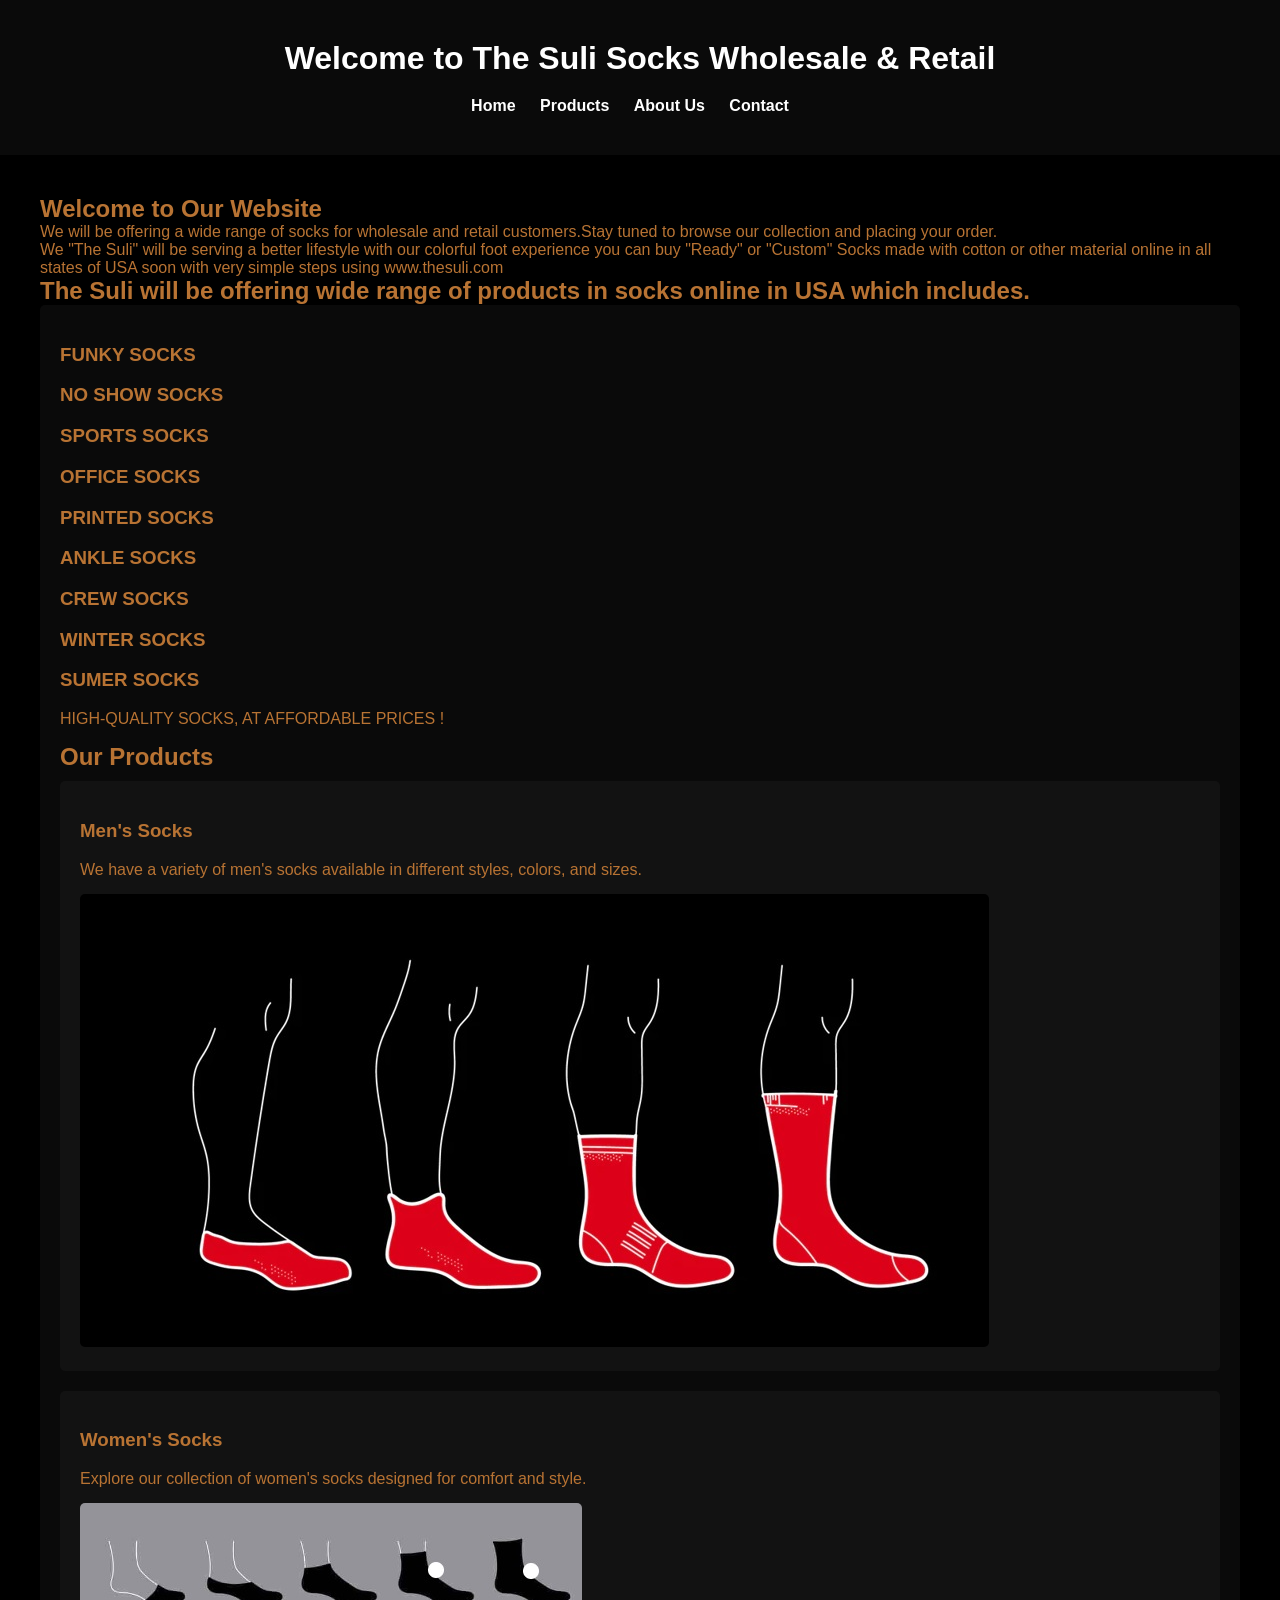
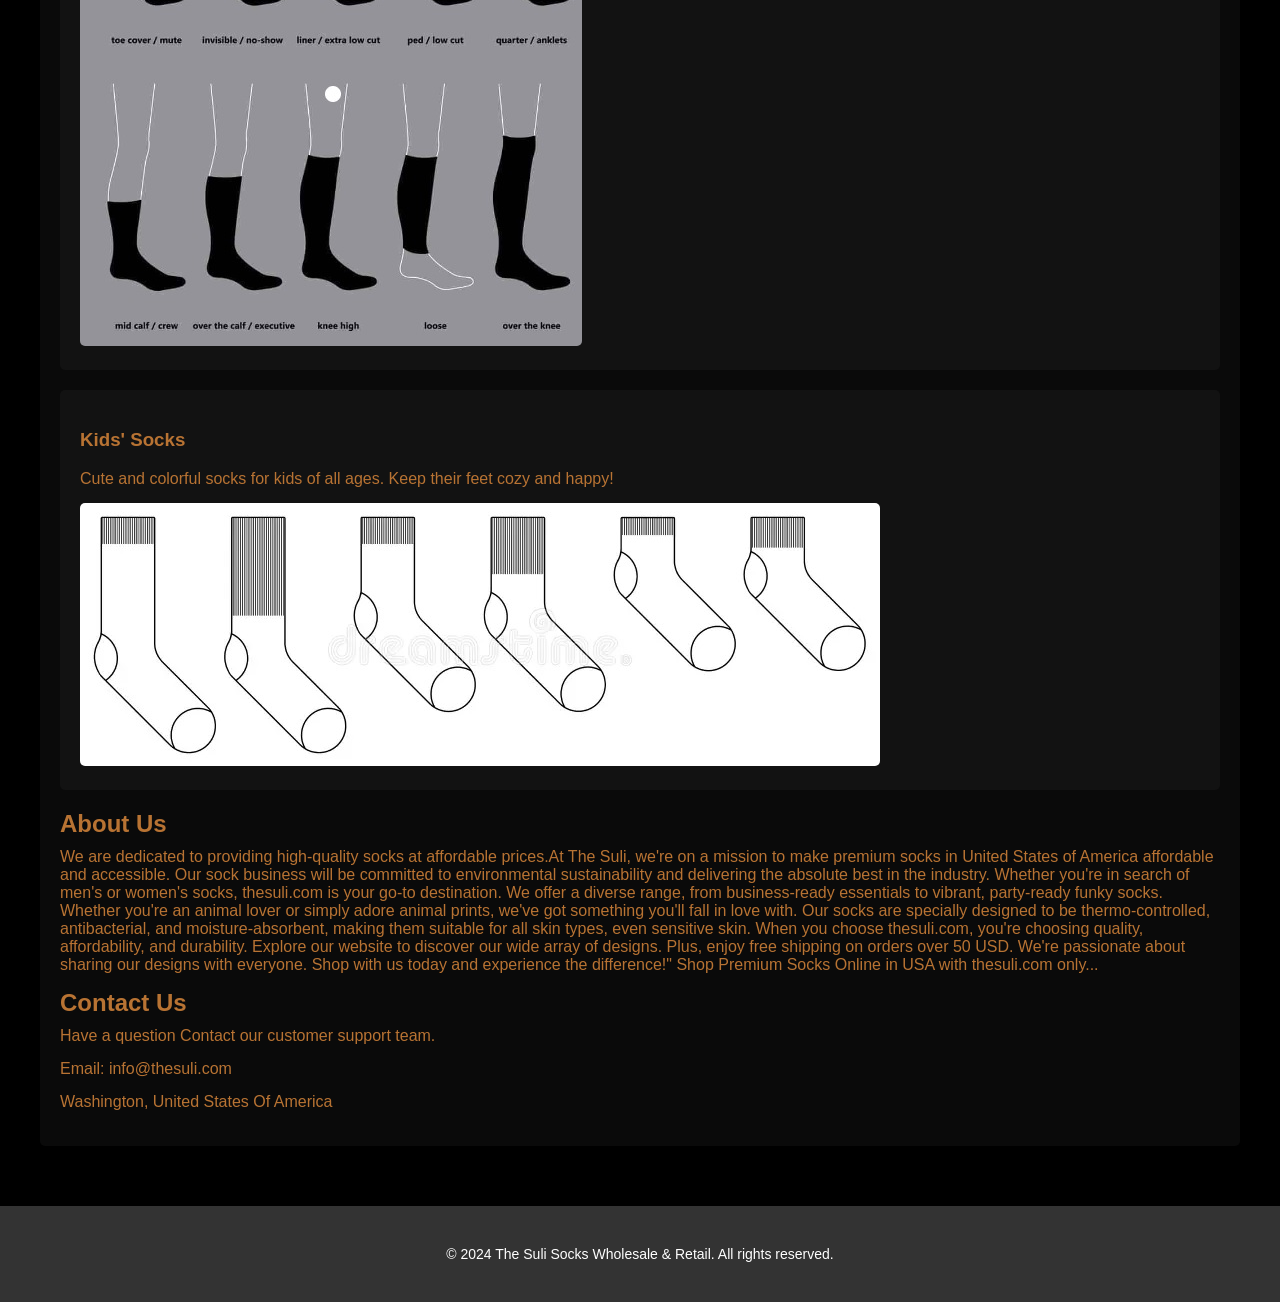
==== index.html @ 752bcca1 "Update and rename website.html to index.html" ====
<!DOCTYPE html>
<html lang="en">
<head>
    <meta charset="UTF-8">
    <meta name="viewport" content="width=device-width, initial-scale=1.0">
    <title>Socks Wholesale & Retail</title>
    <link rel="stylesheet" href="styles.css">
</head>
<body>
    <header>
        <div class="container">
            <h1>Welcome to The Suli Socks Wholesale & Retail</h1>
            <nav>
                <ul>
                    <li><a href="#home">Home</a></li>
                    <li><a href="#products">Products</a></li>
                    <li><a href="#about">About Us</a></li>
                    <li><a href="#contact">Contact</a></li>
                </ul>
            </nav>
        </div>
    </header>

    <main>
        <div class="container">
            <section id="home">
                <h2>Welcome to Our Website</h2>
                <p>We will be offering a wide range of socks for wholesale and retail customers.Stay tuned to browse our collection and placing your order. </p>
</section>

<p>We "The Suli" will be serving a better lifestyle with our colorful foot experience you can buy "Ready" or "Custom" Socks made with cotton or other material online in all states of USA soon with very simple steps using www.thesuli.com </p>
</section>
 <section id="products">
</section>

                <h2>The Suli will be offering wide range of products in socks online in USA which includes.</h2>
                <div class="product">
                    <h3>FUNKY SOCKS</h3>
                    <h3>NO SHOW SOCKS</h3>
            	    <h3>SPORTS SOCKS</h3>
		    <h3>OFFICE SOCKS</h3>
		    <h3>PRINTED SOCKS</h3>
		    <h3>ANKLE SOCKS</h3>
		    <h3>CREW SOCKS</h3>
		    <h3>WINTER SOCKS</h3>
		    <h3>SUMER SOCKS</h3>
		   
    <p>  HIGH-QUALITY SOCKS, AT AFFORDABLE PRICES !</p>
</section>

            <section id="products">
                <h2>Our Products</h2>
                <div class="product">
                    <h3>Men's Socks</h3>
                    <p>We have a variety of men's socks available in different styles, colors, and sizes.</p>
                    <img src="men socks.jpg" alt="Men's Socks">
                </div>

                <div class="product">
                    <h3>Women's Socks</h3>
                    <p>Explore our collection of women's socks designed for comfort and style.</p>
                    <img src="women socks.jpg" alt="Women's Socks">
                </div>

                <div class="product">
                    <h3>Kids' Socks</h3>
                    <p>Cute and colorful socks for kids of all ages. Keep their feet cozy and happy!</p>
                    <img src="children socks.jpg" alt="Kids' Socks">
                </div>
            </section>

            <section id="about">
                <h2>About Us</h2>
                <p>We are dedicated to providing high-quality socks at affordable prices.At The Suli,
 we're on a mission to make premium socks in United States of America affordable and accessible. 
Our sock business will be committed to environmental sustainability and delivering the absolute best in the industry. 
Whether you're in search of men's or women's socks, thesuli.com is your go-to destination. We offer a diverse range, 
from business-ready essentials to vibrant, party-ready funky socks. Whether you're an animal lover or simply adore animal prints, 
we've got something you'll fall in love with. Our socks are specially designed to be thermo-controlled, antibacterial, and moisture-absorbent, 
making them suitable for all skin types, even sensitive skin. When you choose thesuli.com, you're choosing quality, affordability, and durability. 
Explore our website to discover our wide array of designs. Plus, enjoy free shipping on orders over 50 USD. We're passionate about sharing our designs with everyone. 
Shop with us today and experience the difference!" Shop Premium Socks Online in USA with thesuli.com only...</p>
            </section>

            <section id="contact">
                <h2>Contact Us</h2>
                <p>Have a question Contact our customer support team.</p>
                <p>Email: info@thesuli.com</p>
                <p>Washington, United States Of America</p>
            </section>
        </div>
    </main>

    <footer>
        <div class="container">
            <p>&copy; 2024 The Suli Socks Wholesale & Retail. All rights reserved.</p>
        </div>
    </footer>
</body>
</html>
---- styles.css ----
/* Reset some default browser styles */
body, h1, h2, p, ul, li {
    margin: 0;
    padding: 0;
}

/* Global styles */
body {
    font-family: Arial, sans-serif;
    background-color: #000000;
    color: #B87333;
}

.container {
    max-width: 1200px;
    margin: 0 auto;
    padding: 20px;
}

/* Header styles */
header {
    background-color: #3333;
    color: #fff;
    padding: 20px 0;
}

header h1 {
    text-align: center;
}

/* Navigation styles */
nav {
    text-align: center;
    margin-top: 20px;
}

nav ul {
    list-style-type: none;
}

nav ul li {
    display: inline;
    margin-right: 20px;
}

nav ul li a {
    color: #fff;
    text-decoration: none;
    font-weight: bold;
    font-size: 16px;
}

/* Main content styles */
main {
    padding: 20px 0;
}

.product {
    background-color: #3333;
    border-radius: 5px;
    padding: 20px;
    margin-bottom: 20px;
}

.product h2 {
    margin-bottom: 10px;
}

.product p {
    margin-bottom: 15px;
}

.product img {
    max-width: 100%;
    height: auto;
    border-radius: 5px;
}

/* Footer styles */
footer {
    background-color: #333;
    color: #fff;
    text-align: center;
    padding: 20px 0;
}

footer p {
    font-size: 14px;
}
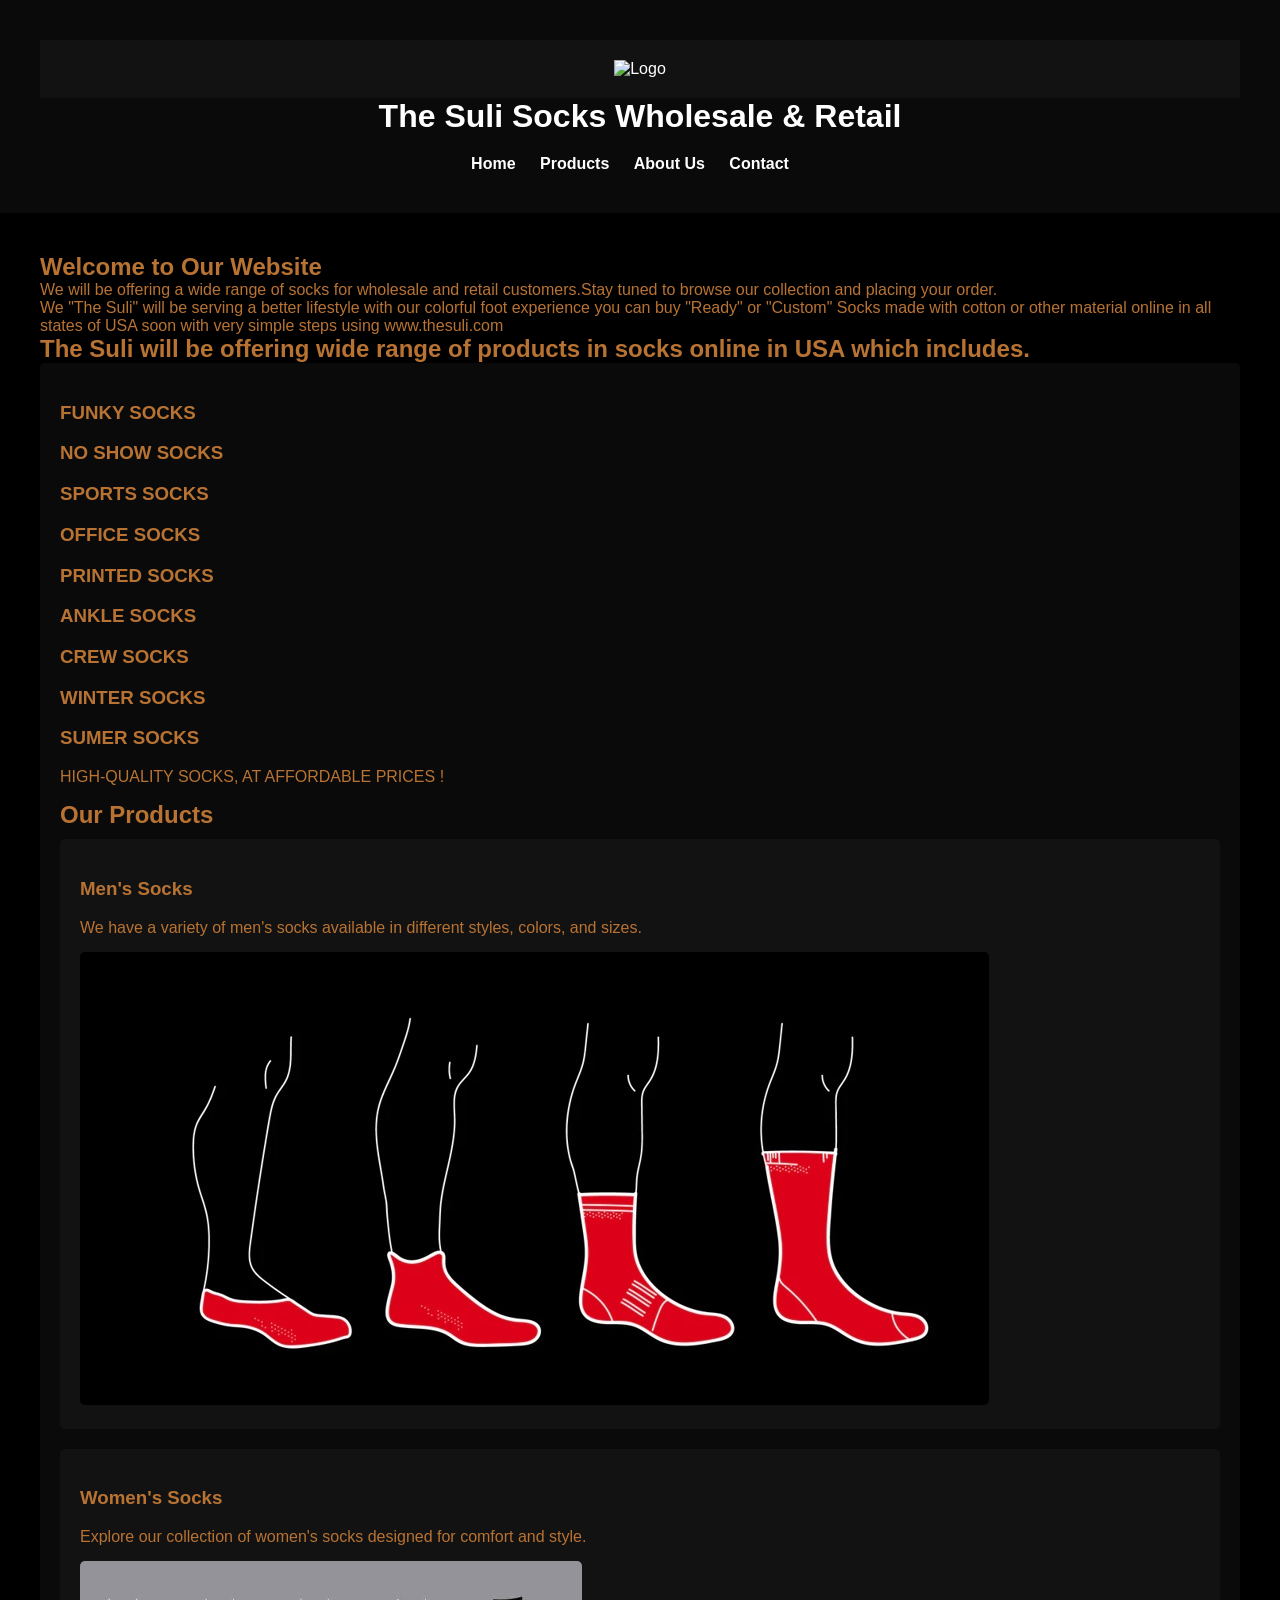
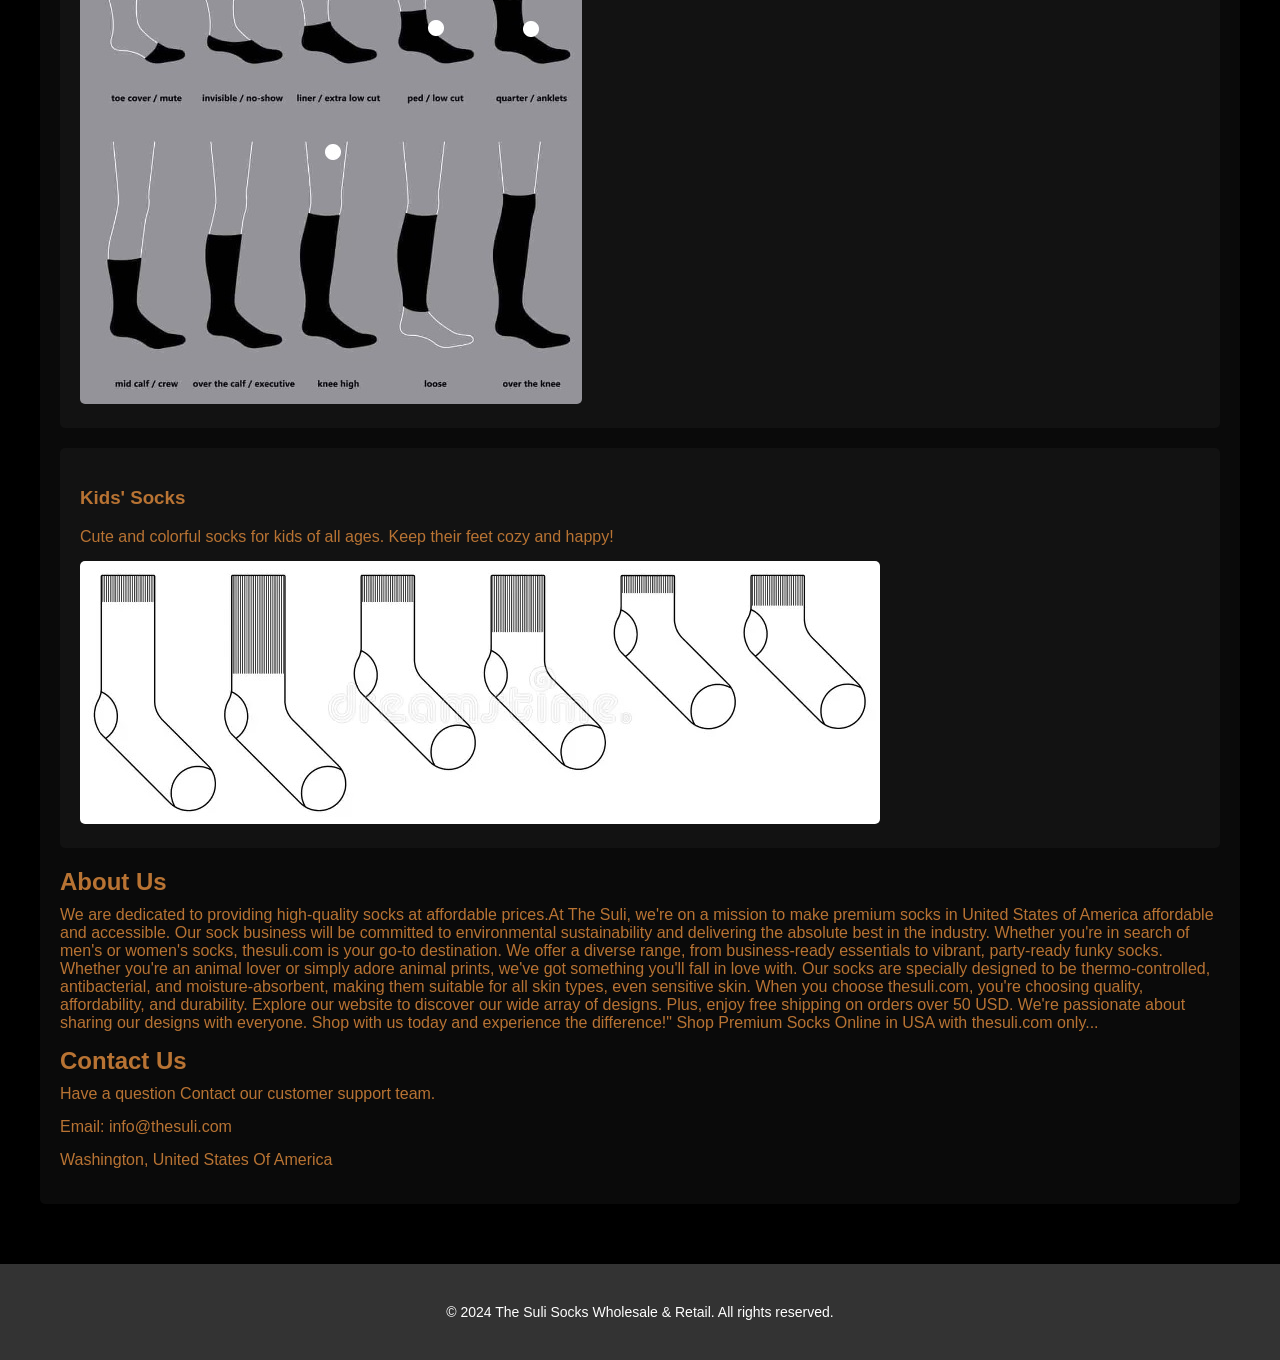
==== commit fe4eafdb: "Update index.html" ====
--- a/index.html
+++ b/index.html
@@ -9,7 +9,28 @@
 <body>
     <header>
         <div class="container">
-            <h1>Welcome to The Suli Socks Wholesale & Retail</h1>
+<style>
+  /* CSS to center the logo and set its size */
+  .header {
+    text-align: center; /* Align contents in the center */
+  }
+
+  .logo {
+    width: 400px; /* Set width of the logo */
+    height: auto; /* Maintain aspect ratio */
+  }
+</style>
+</head>
+<body>
+
+<header class="header">
+  <!-- Logo -->
+  <img src="logo.jpg" alt="Logo" class="logo">
+</header>
+
+</body>
+</html>
+            <h1>The Suli Socks Wholesale & Retail</h1>
             <nav>
                 <ul>
                     <li><a href="#home">Home</a></li>
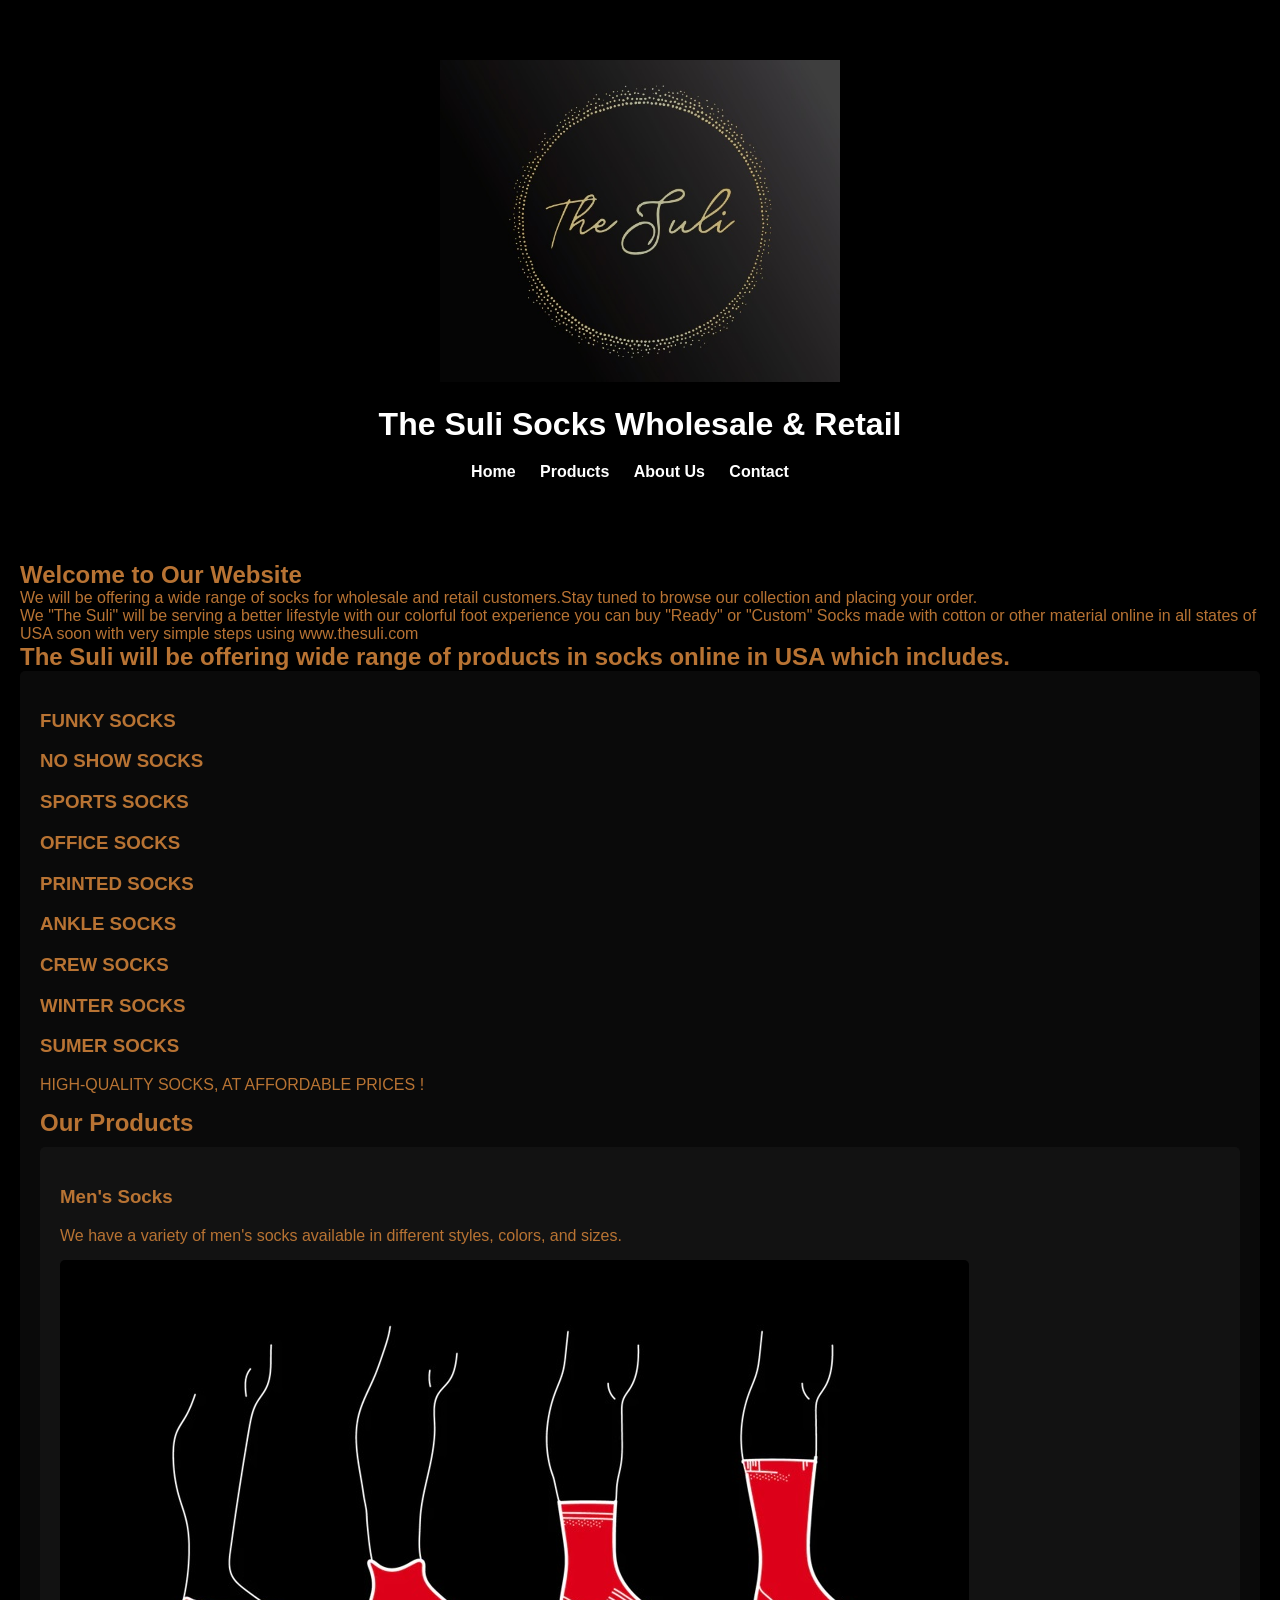
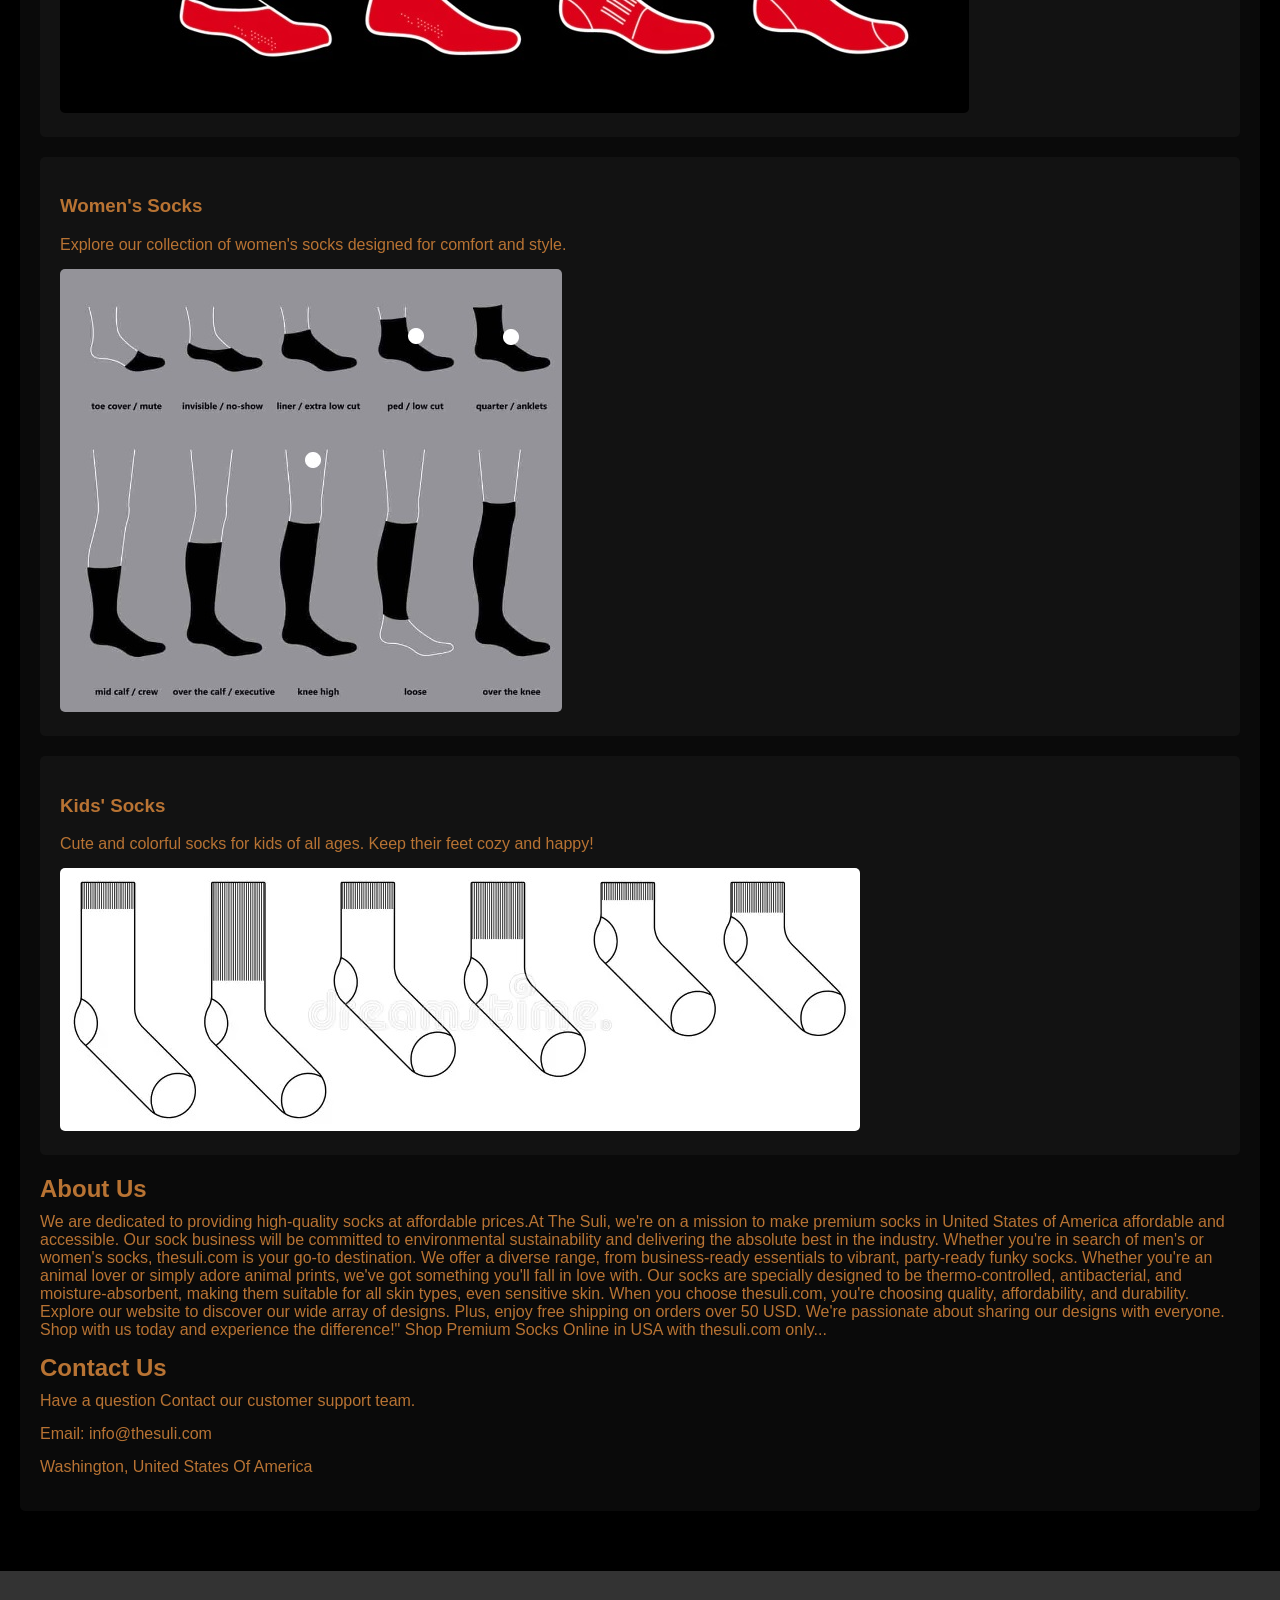
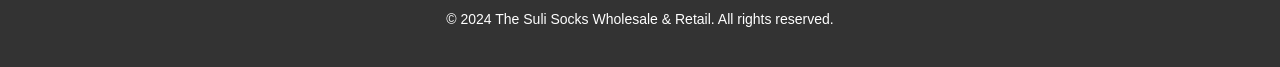
==== commit bcba0b7a: "Update index.html" ====
--- a/index.html
+++ b/index.html
@@ -25,7 +25,7 @@
 
 <header class="header">
   <!-- Logo -->
-  <img src="logo.jpg" alt="Logo" class="logo">
+  <img src="Logo.jpg" alt="Logo" class="logo">
 </header>
 
 </body>
--- a/styles.css
+++ b/styles.css
@@ -12,14 +12,14 @@
 }
 
 .container {
-    max-width: 1200px;
+    max-width: 1800px;
     margin: 0 auto;
     padding: 20px;
 }
 
 /* Header styles */
 header {
-    background-color: #3333;
+    background-color: #33333;
     color: #fff;
     padding: 20px 0;
 }
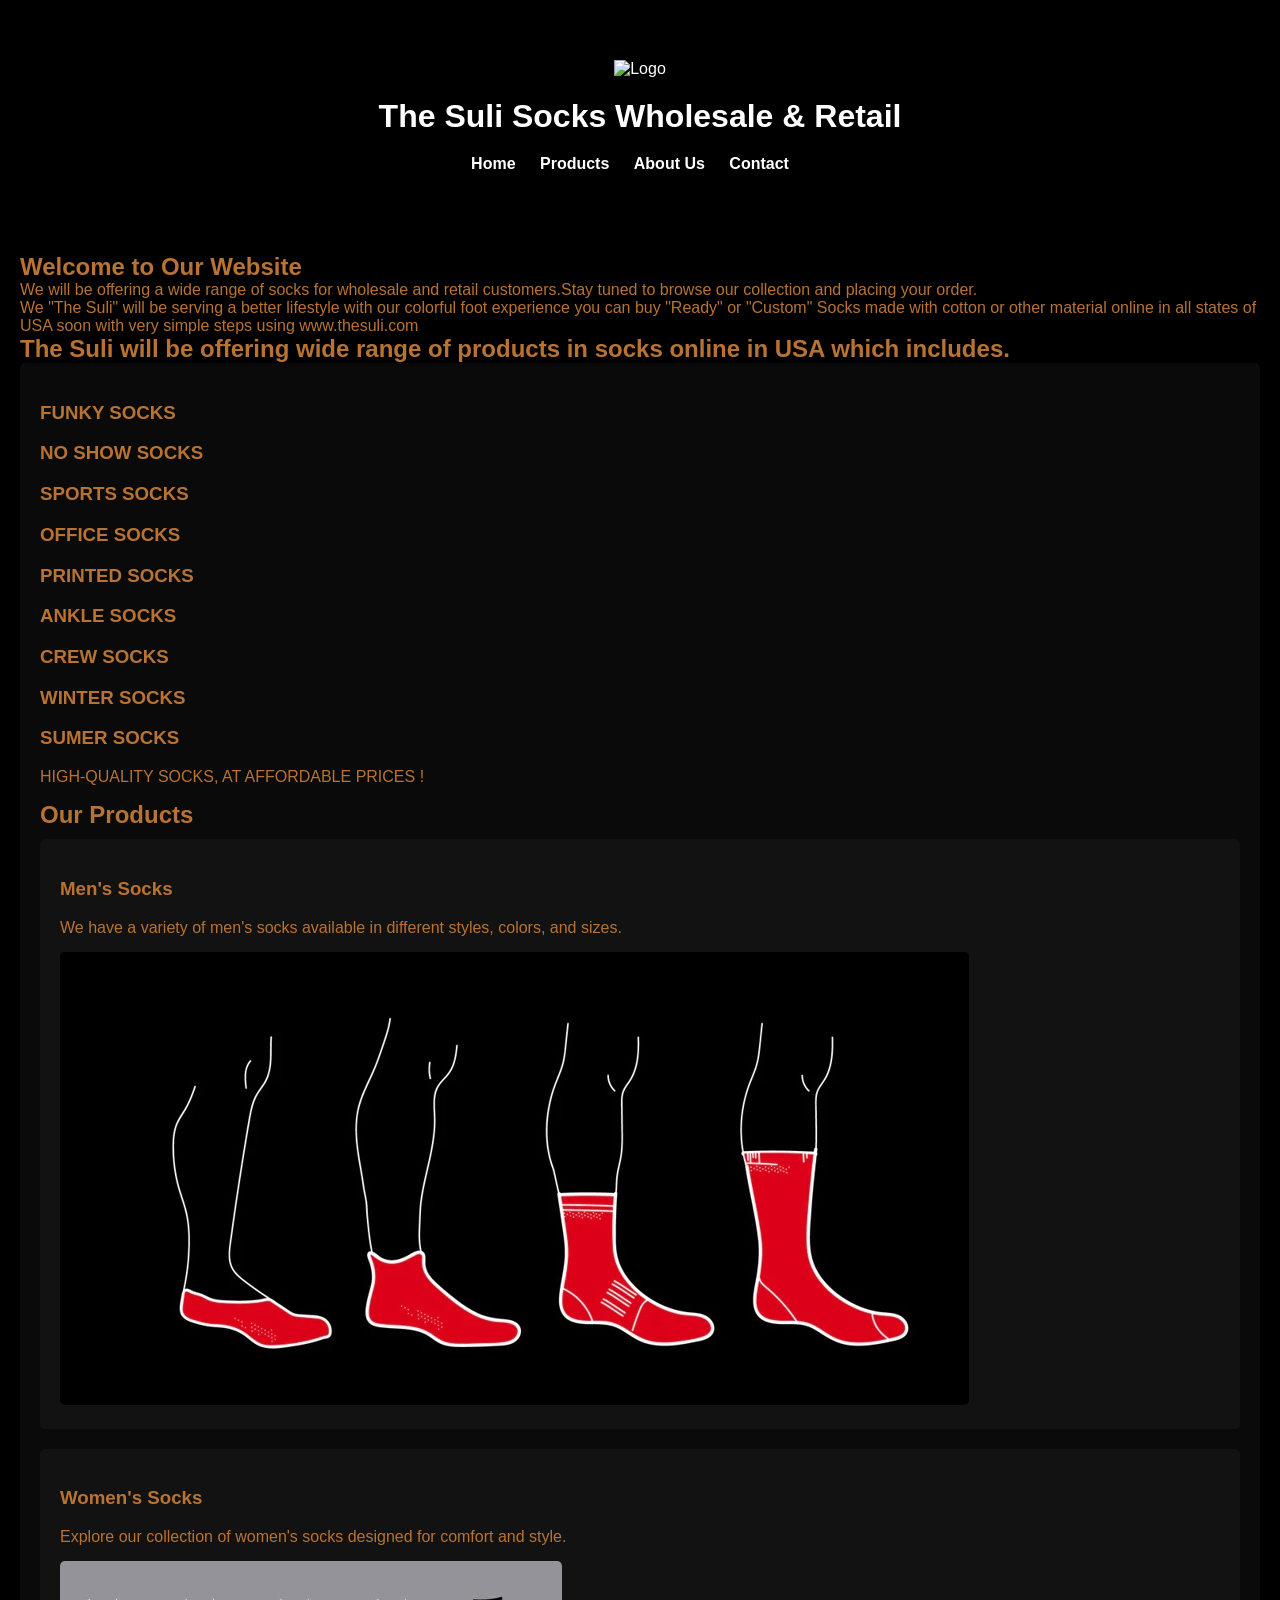
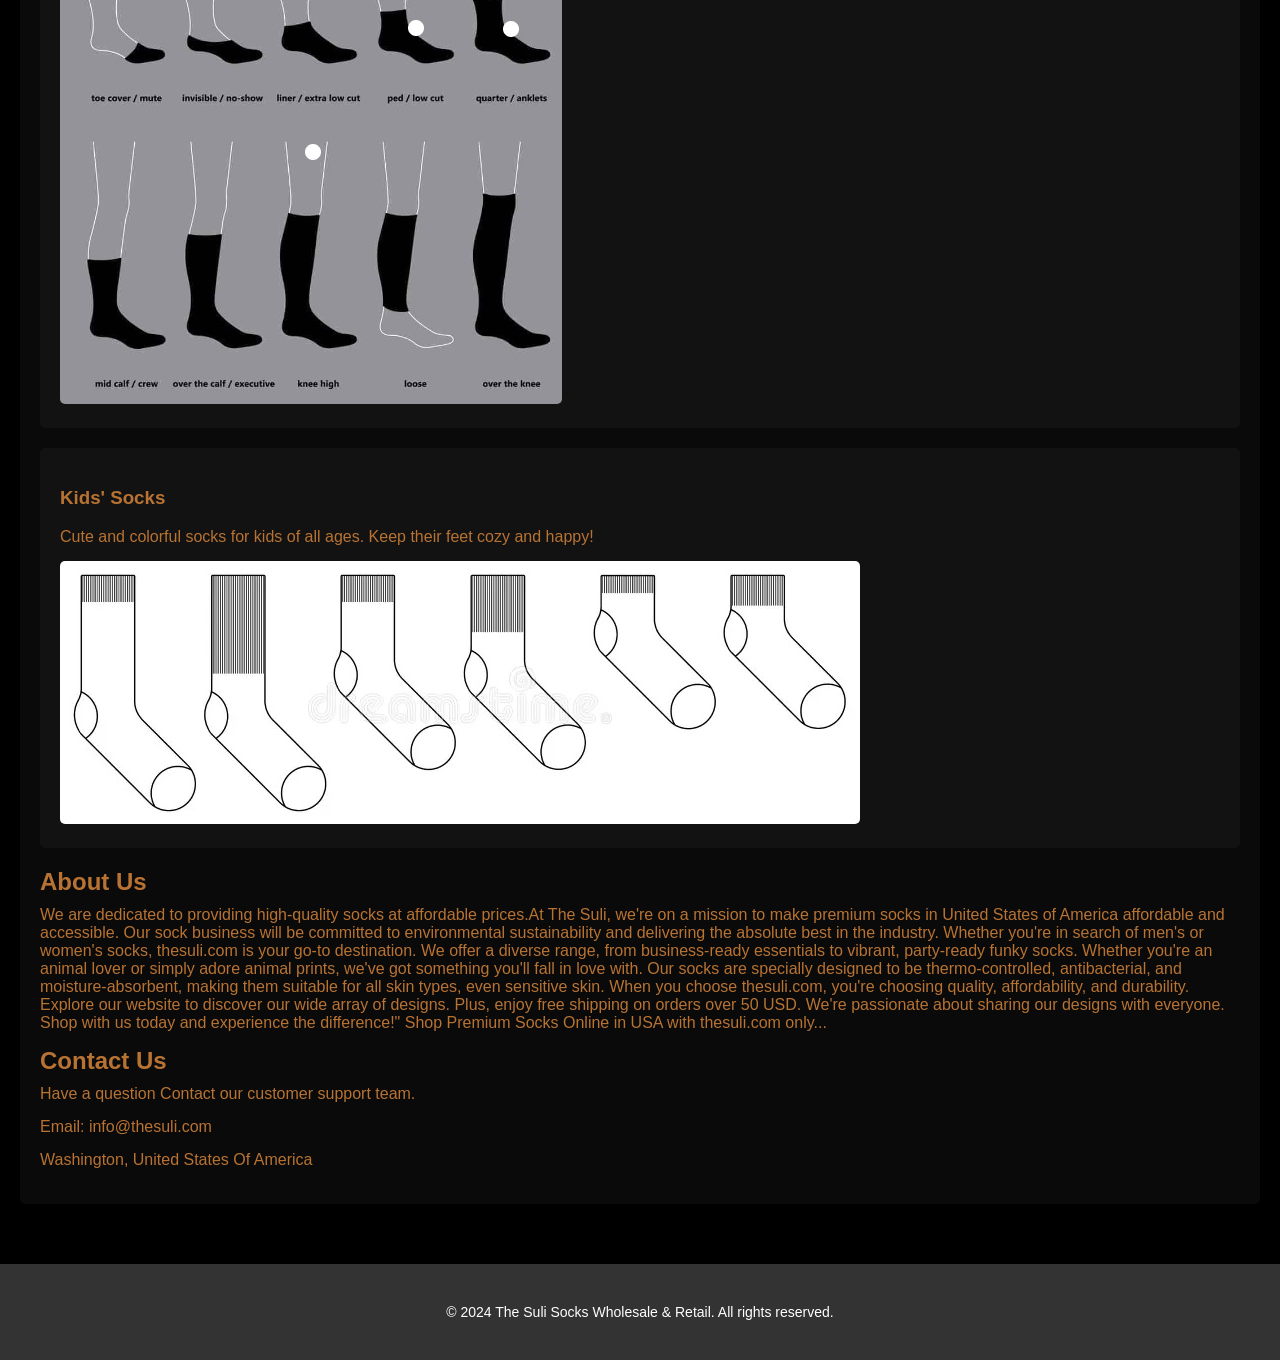
==== commit 5a75357e: "Update index.html" ====
--- a/index.html
+++ b/index.html
@@ -1,5 +1,8 @@
 <!DOCTYPE html>
 <html lang="en">
+<link rel="preconnect" href="https://fonts.googleapis.com">
+<link rel="preconnect" href="https://fonts.gstatic.com" crossorigin>
+<link href="https://fonts.googleapis.com/css2?family=Marck+Script&family=Shadows+Into+Light+Two&display=swap" rel="stylesheet">
 <head>
     <meta charset="UTF-8">
     <meta name="viewport" content="width=device-width, initial-scale=1.0">
@@ -25,11 +28,12 @@
 
 <header class="header">
   <!-- Logo -->
-  <img src="Logo.jpg" alt="Logo" class="logo">
+  <img src="logo.jpg" alt="Logo" class="logo">
 </header>
 
 </body>
 </html>
+
             <h1>The Suli Socks Wholesale & Retail</h1>
             <nav>
                 <ul>
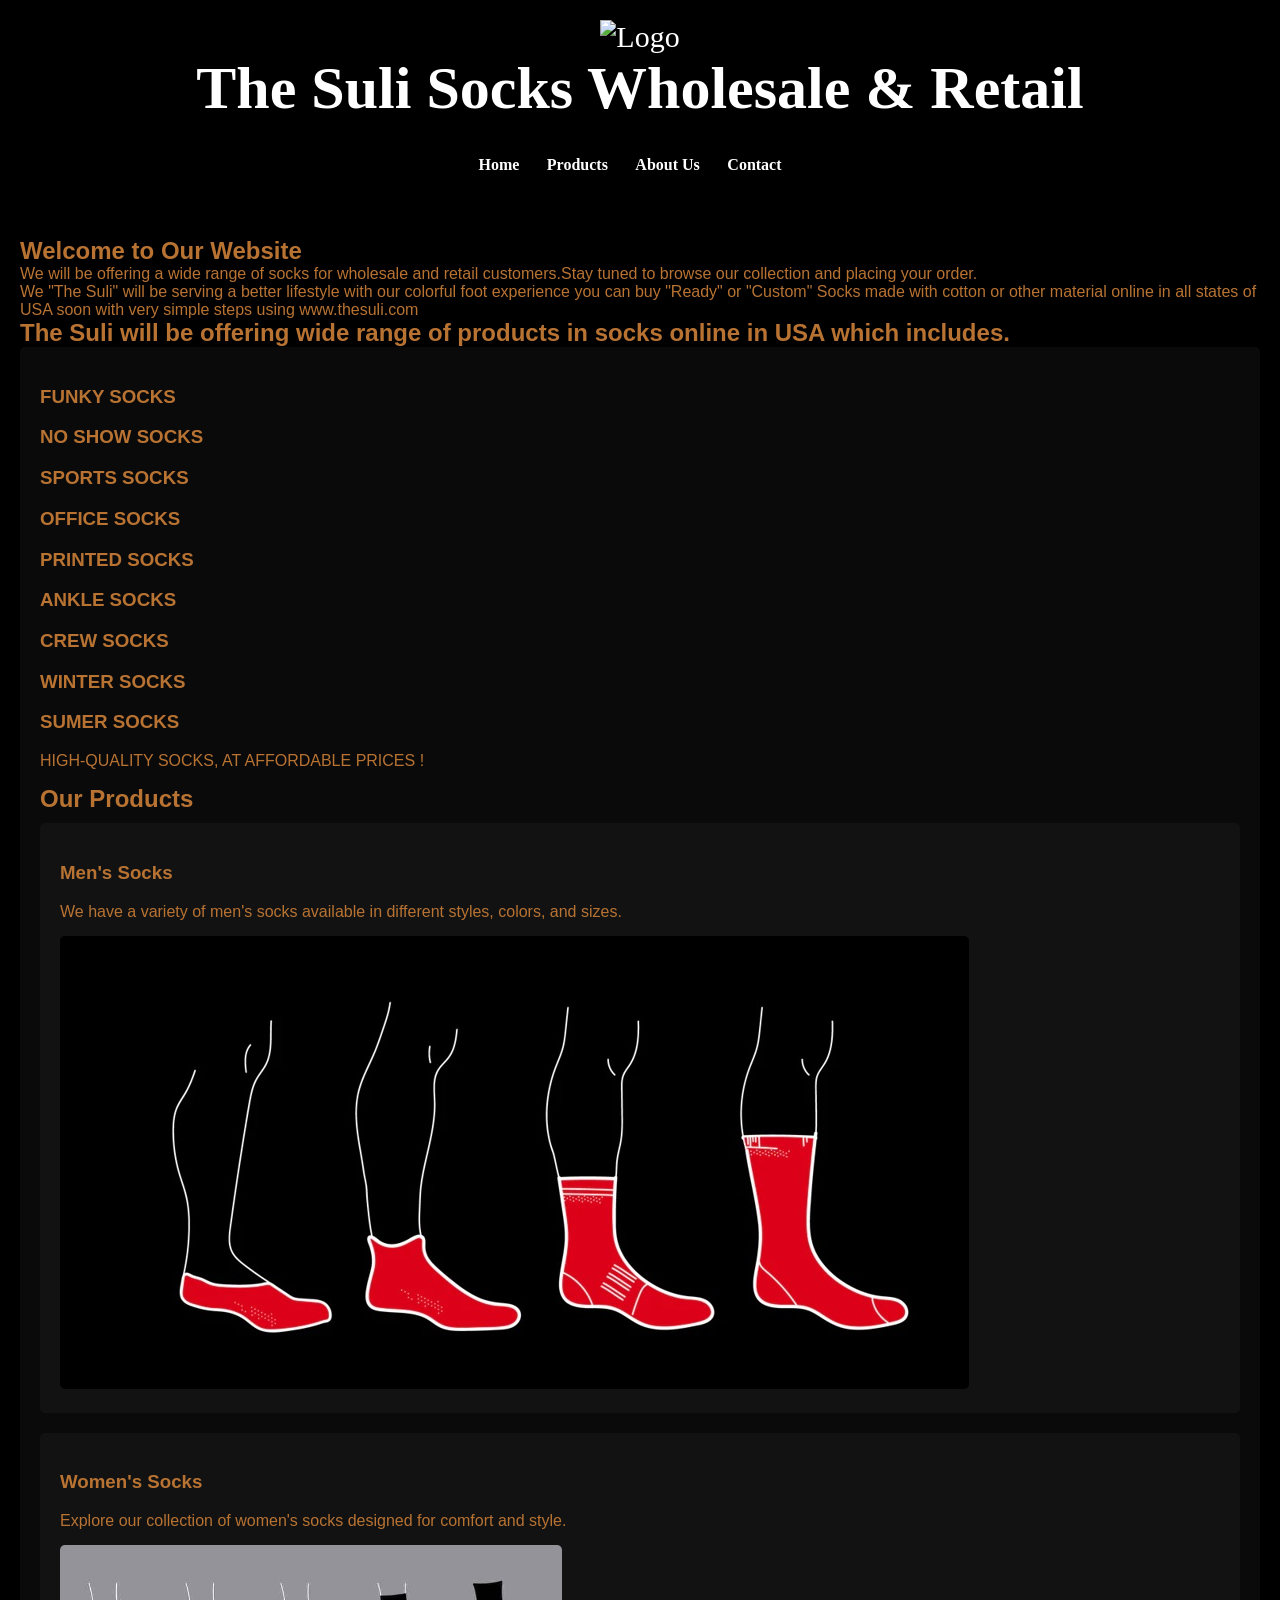
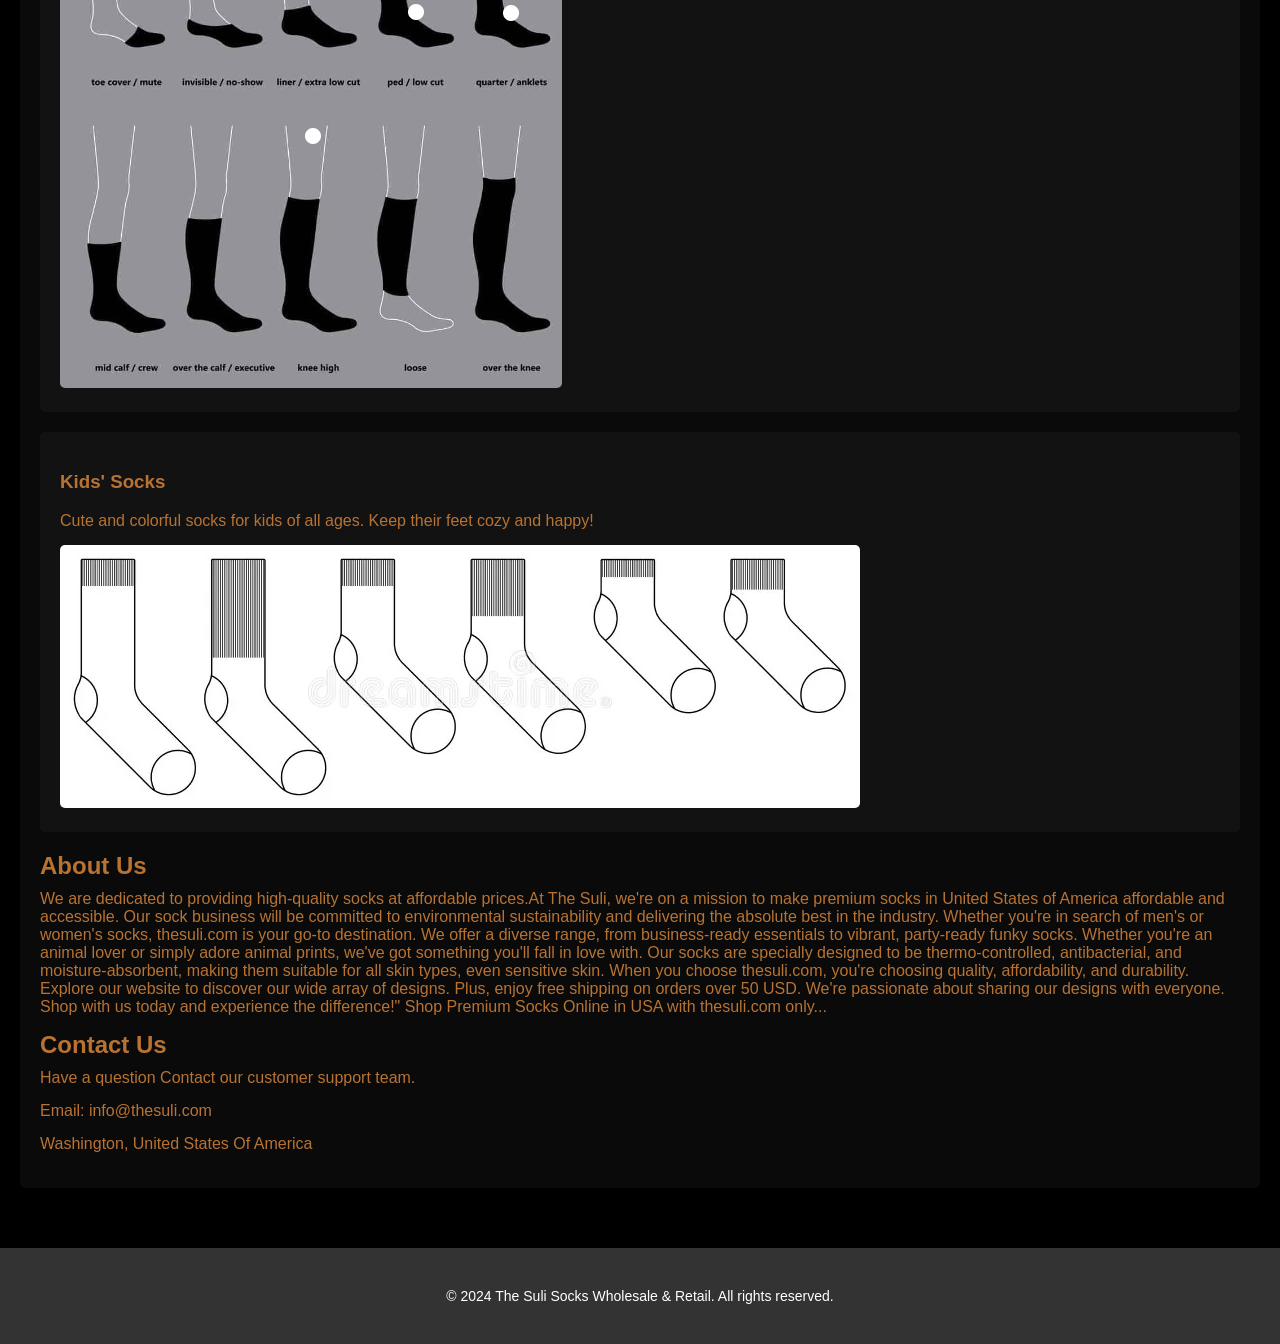
==== commit fde2bdfe: "Update index.html" ====
--- a/index.html
+++ b/index.html
@@ -1,8 +1,6 @@
 <!DOCTYPE html>
 <html lang="en">
-<link rel="preconnect" href="https://fonts.googleapis.com">
-<link rel="preconnect" href="https://fonts.gstatic.com" crossorigin>
-<link href="https://fonts.googleapis.com/css2?family=Marck+Script&family=Shadows+Into+Light+Two&display=swap" rel="stylesheet">
+
 <head>
     <meta charset="UTF-8">
     <meta name="viewport" content="width=device-width, initial-scale=1.0">
--- a/styles.css
+++ b/styles.css
@@ -18,7 +18,15 @@
 }
 
 /* Header styles */
-header {
+header 
+{
+  font-family: "Marck Script", cursive;
+  font-weight: 400;
+  color: #fff;
+  font-style: normal;
+font-size: 30px;
+}
+{
     background-color: #33333;
     color: #fff;
     padding: 20px 0;
